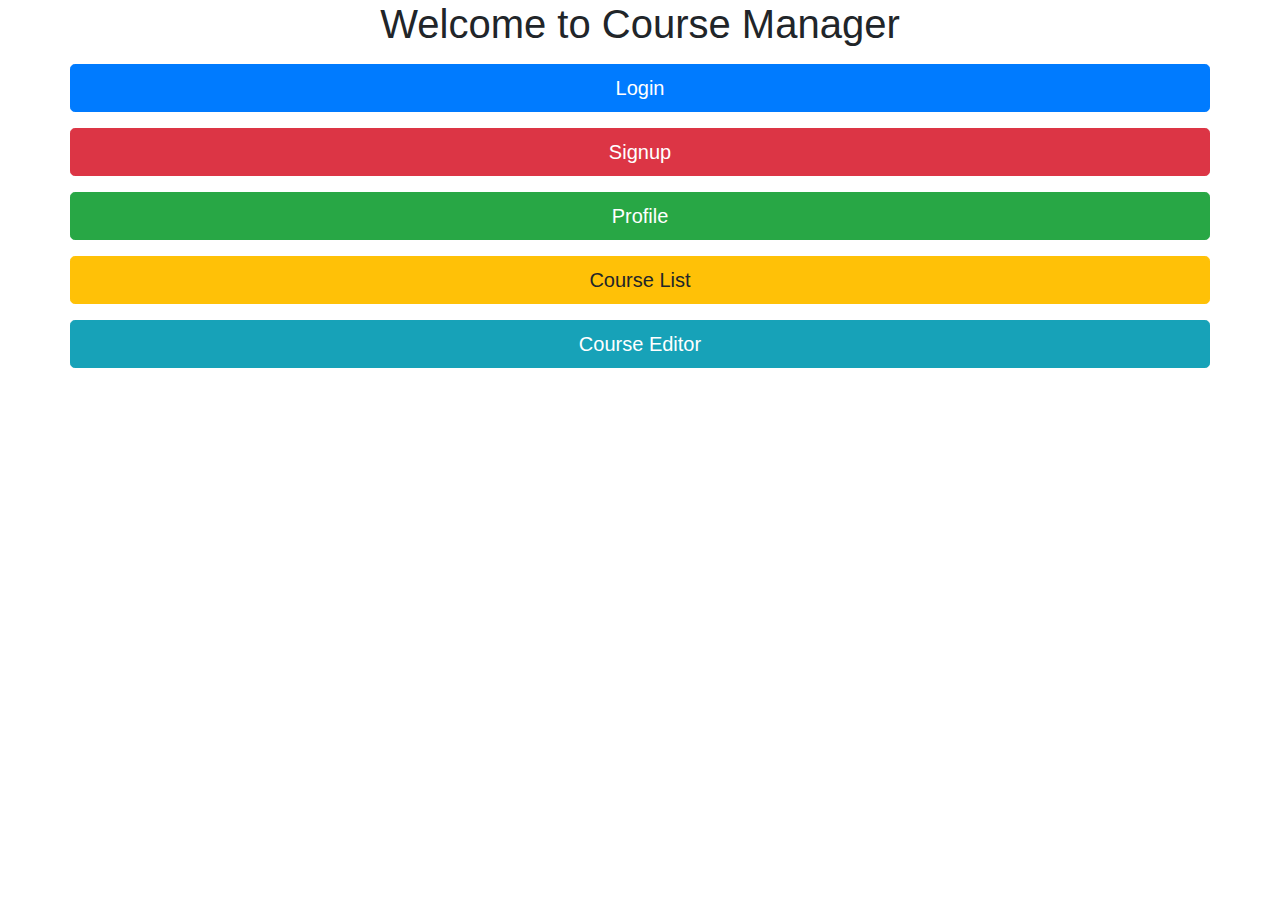
==== src/main/webapp/index.html @ 5934ca90 "Update index.html" ====
<!DOCTYPE html>
<html lang="en">
    <head>
        <meta charset="UTF-8" name="viewport" content="width=device-width, initial-scale=1">
        <title>Course Manager</title>

        <link rel="stylesheet" href="https://stackpath.bootstrapcdn.com/bootstrap/4.4.1/css/bootstrap.min.css">
        <link href="https://use.fontawesome.com/releases/v5.12.0/css/all.css" rel="stylesheet">
        <script src="https://code.jquery.com/jquery-3.4.1.slim.min.js" integrity="sha384-J6qa4849blE2+poT4WnyKhv5vZF5SrPo0iEjwBvKU7imGFAV0wwj1yYfoRSJoZ+n" crossorigin="anonymous"></script>
        <script src="https://cdn.jsdelivr.net/npm/popper.js@1.16.0/dist/umd/popper.min.js" integrity="sha384-Q6E9RHvbIyZFJoft+2mJbHaEWldlvI9IOYy5n3zV9zzTtmI3UksdQRVvoxMfooAo" crossorigin="anonymous"></script>
        <script src="https://stackpath.bootstrapcdn.com/bootstrap/4.4.1/js/bootstrap.min.js" integrity="sha384-wfSDF2E50Y2D1uUdj0O3uMBJnjuUD4Ih7YwaYd1iqfktj0Uod8GCExl3Og8ifwB6" crossorigin="anonymous"></script>
    </head>
    <body>
        <div class="container align-content-center">
            <h1 class="text-center">Welcome to Course Manager</h1>
            <div class="row justify-content-center my-3">
                <a href="login/login.template.client.html" class="btn btn-lg btn-block btn-primary">Login</a>
            </div>
            <div class="row justify-content-center my-3">
                <a href="register/register.template.client.html" class="btn btn-lg btn-block btn-danger">Signup</a>
            </div>
            <div class="row justify-content-center my-3">
                <a href="profile/profile.template.client.html" class="btn btn-lg btn-block btn-success">Profile</a>
            </div>
            <div class="row justify-content-center my-3">
                <a href="course-list/course-list.template.client.html" class="btn btn-lg btn-block btn-warning">Course List</a>
            </div>
            <div class="row justify-content-center my-3">
                <a href="course-editor/course-editor.template.client.html" class="btn btn-lg btn-block btn-info">Course Editor</a>
            </div>


        </div>
    </body>
</html>
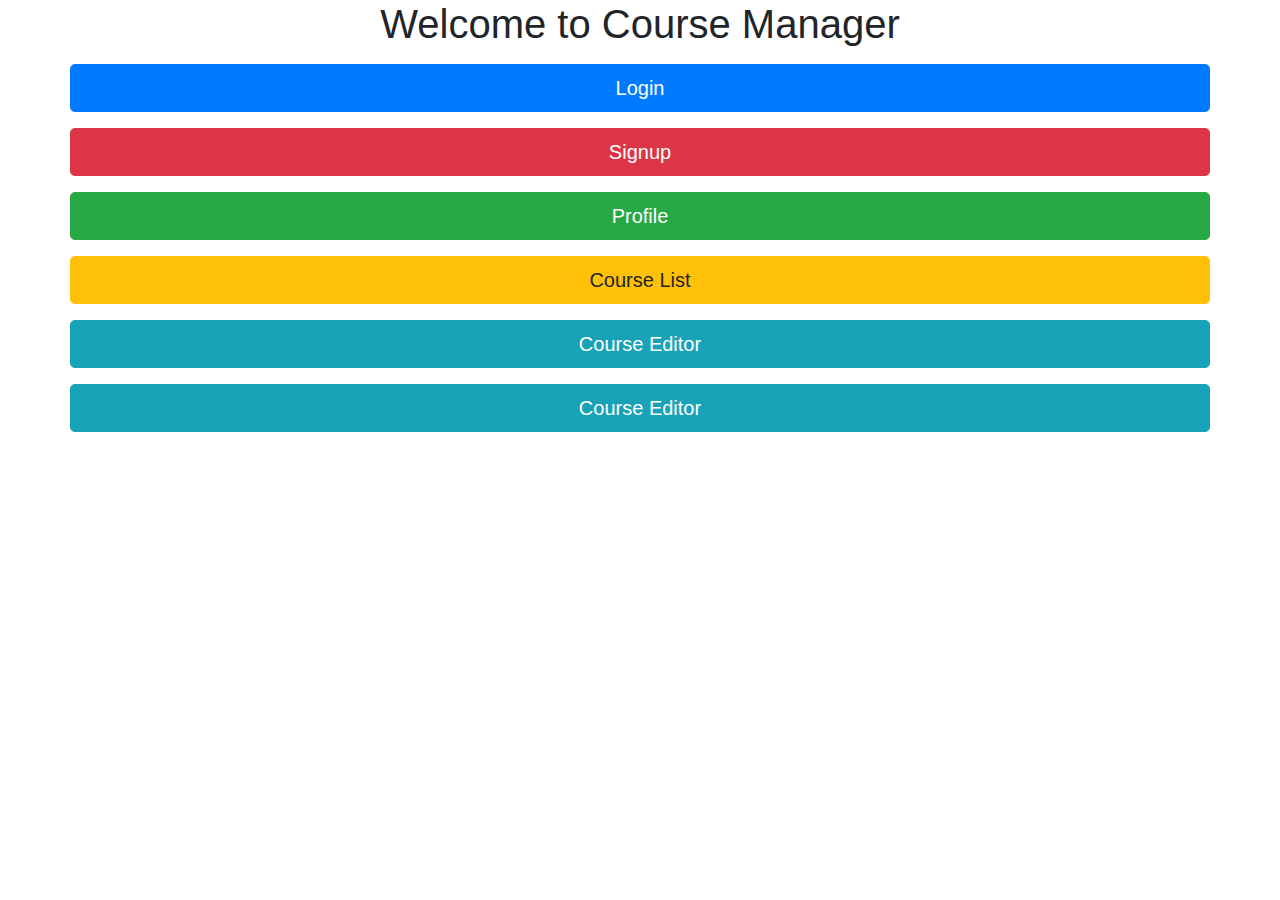
==== commit 523e76fc: "Update index.html" ====
--- a/src/main/webapp/index.html
+++ b/src/main/webapp/index.html
@@ -28,6 +28,9 @@
             <div class="row justify-content-center my-3">
                 <a href="course-editor/course-editor.template.client.html" class="btn btn-lg btn-block btn-info">Course Editor</a>
             </div>
+            <div class="row justify-content-center my-3">
+                <a href="user-admin/user-admin.template.client.html" class="btn btn-lg btn-block btn-info">Course Editor</a>
+            </div>
 
 
         </div>
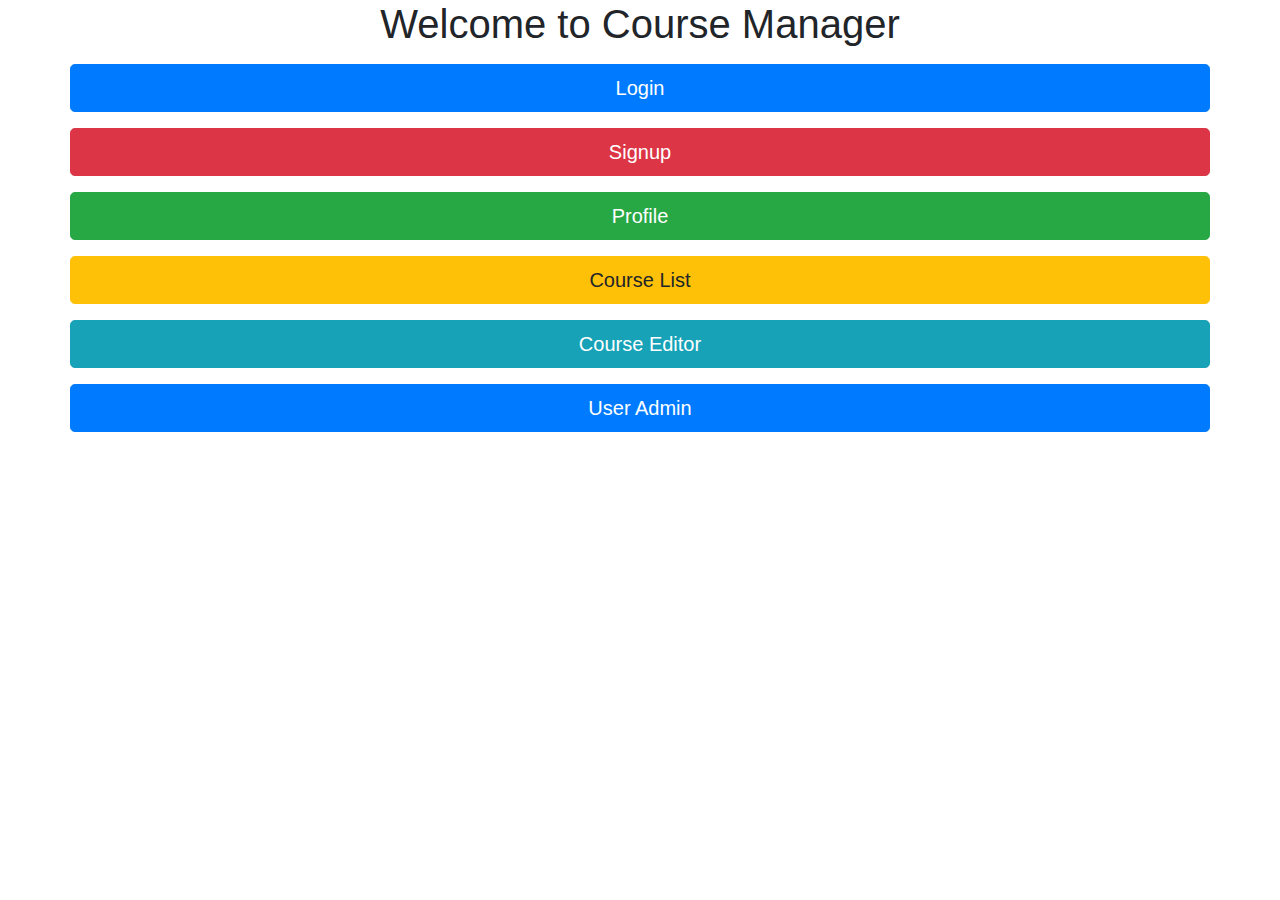
==== commit f9442cf9: "Update index.html" ====
--- a/src/main/webapp/index.html
+++ b/src/main/webapp/index.html
@@ -29,7 +29,7 @@
                 <a href="course-editor/course-editor.template.client.html" class="btn btn-lg btn-block btn-info">Course Editor</a>
             </div>
             <div class="row justify-content-center my-3">
-                <a href="user-admin/user-admin.template.client.html" class="btn btn-lg btn-block btn-info">Course Editor</a>
+                <a href="user-admin/user-admin.template.client.html" class="btn btn-lg btn-block btn-primary">User Admin</a>
             </div>
 
 
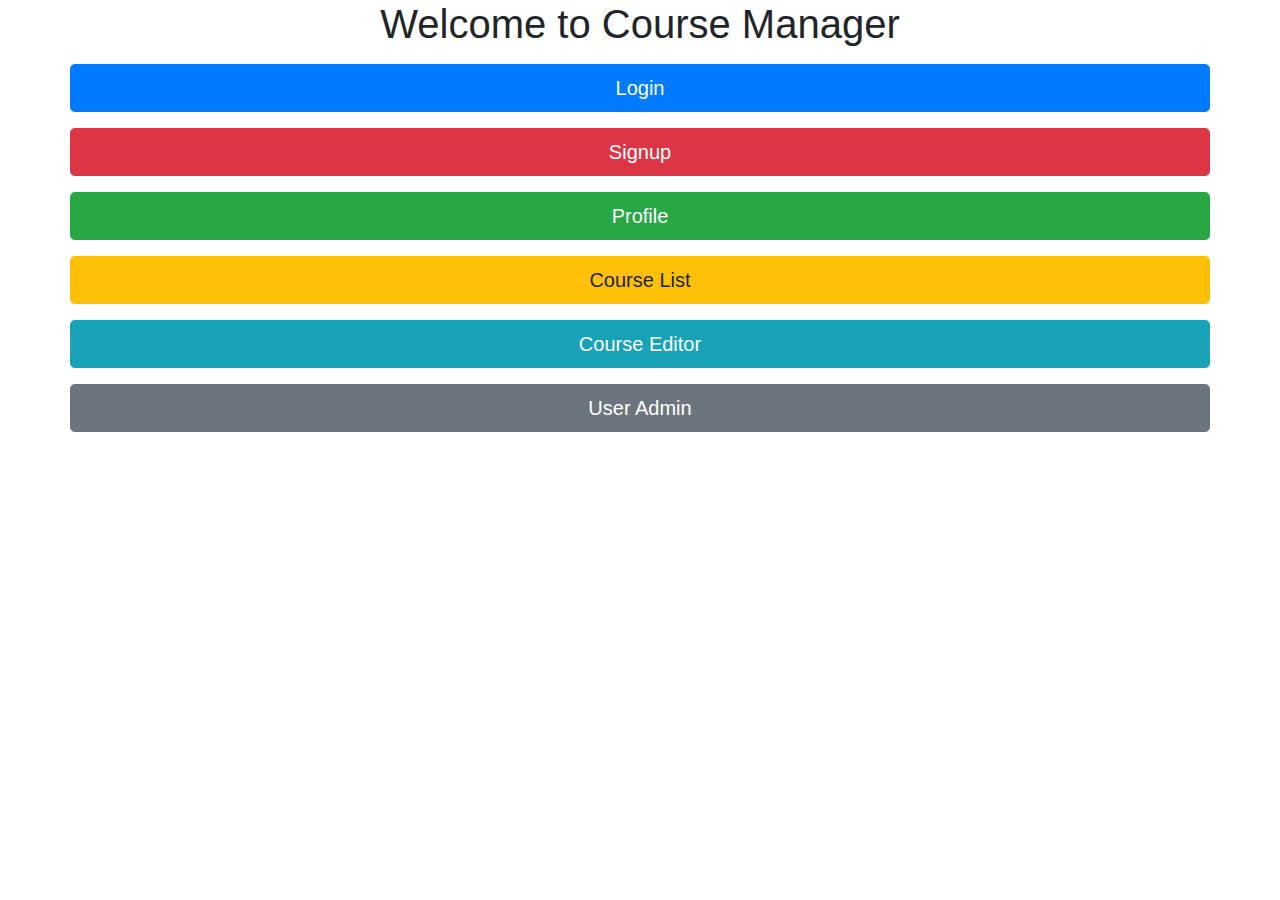
==== commit f6717e08: "Update index.html" ====
--- a/src/main/webapp/index.html
+++ b/src/main/webapp/index.html
@@ -29,7 +29,7 @@
                 <a href="course-editor/course-editor.template.client.html" class="btn btn-lg btn-block btn-info">Course Editor</a>
             </div>
             <div class="row justify-content-center my-3">
-                <a href="user-admin/user-admin.template.client.html" class="btn btn-lg btn-block btn-primary">User Admin</a>
+                <a href="user-admin/user-admin.template.client.html" class="btn btn-lg btn-block btn-secondary">User Admin</a>
             </div>
 
 
